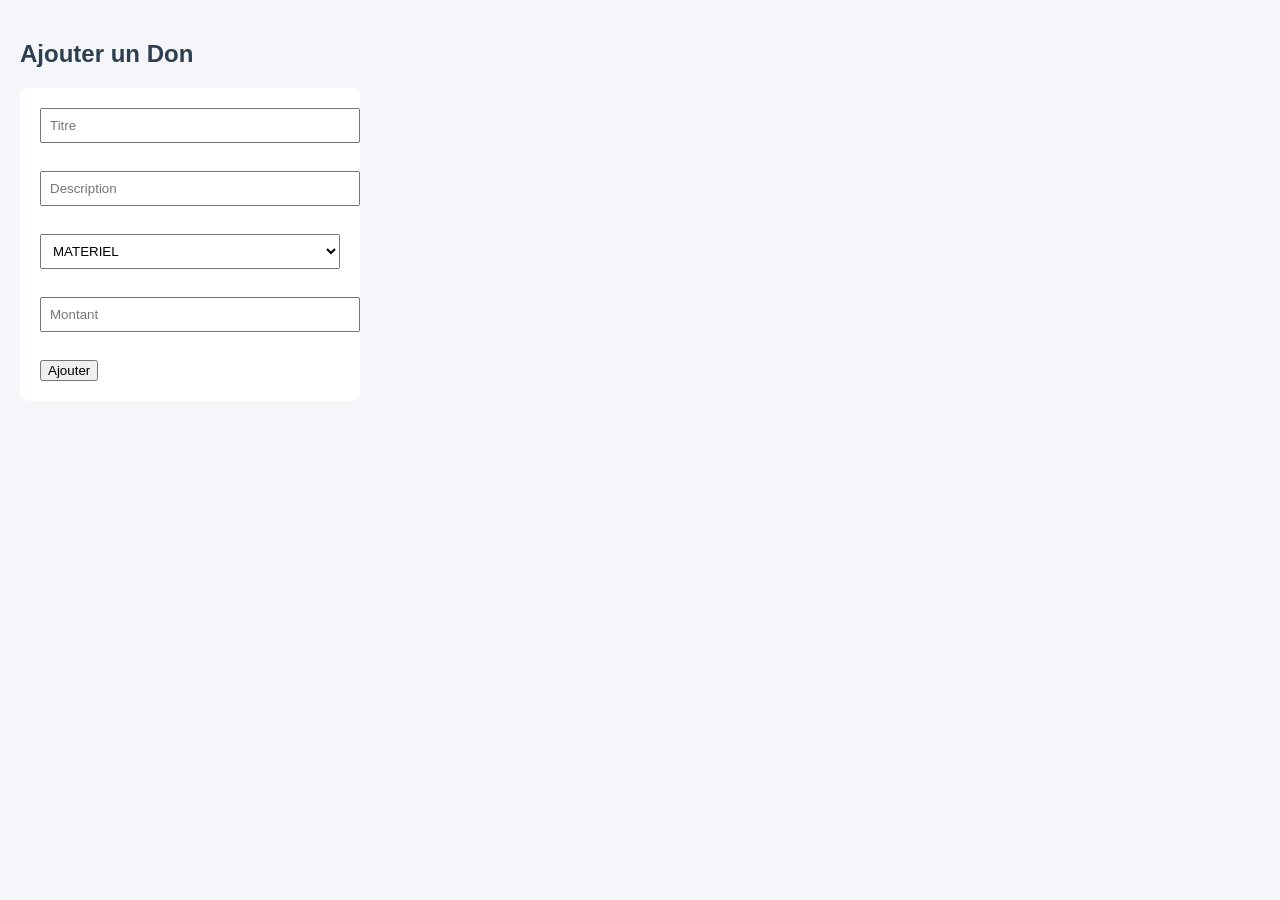
==== src/main/resources/static/ajouter.html @ f62dcea7 "Membre 3 : Ajout backend + frontend Don Solidaire" ====
<!DOCTYPE html>
<html>
<head>
    <title>Ajouter Don</title>
    <link rel="stylesheet" href="style.css">
</head>
<body>

<h2>Ajouter un Don</h2>

<form id="donForm">
    <input type="text" id="titre" placeholder="Titre"><br><br>
    <input type="text" id="description" placeholder="Description"><br><br>

    <select id="typeDon">
        <option value="MATERIEL">MATERIEL</option>
        <option value="ARGENT">ARGENT</option>
    </select><br><br>

    <input type="number" id="montant" placeholder="Montant"><br><br>

    <button type="submit">Ajouter</button>
</form>

<script>
document.getElementById("donForm").addEventListener("submit", function(e){
    e.preventDefault();

    fetch("http://localhost:8080/api/dons", {
        method: "POST",
        headers: {"Content-Type": "application/json"},
        body: JSON.stringify({
            titre: titre.value,
            description: description.value,
            typeDon: typeDon.value,
            montant: montant.value,
            statut: "EN_ATTENTE"
        })
    })
    .then(() => {
        alert("Don ajouté !");
        window.location.href = "liste.html";
    });
});
</script>

</body>
</html>
---- src/main/resources/static/style.css ----
body {
    font-family: Arial;
    background: #f4f6f9;
    margin: 0;
    padding: 20px;
}

h1, h2 {
    color: #2c3e50;
}

ul {
    list-style: none;
    padding: 0;
}

ul li {
    margin: 10px 0;
}

a {
    text-decoration: none;
    background: #3498db;
    color: white;
    padding: 10px 15px;
    border-radius: 6px;
    display: inline-block;
}

a:hover {
    background: #2980b9;
}

table {
    width: 100%;
    border-collapse: collapse;
    margin-top: 20px;
    background: white;
}

th {
    background: #3498db;
    color: white;
    padding: 10px;
}

td {
    padding: 10px;
    border-bottom: 1px solid #ddd;
}

form {
    background: white;
    padding: 20px;
    width: 300px;
    border-radius: 8px;
}

input, select {
    width: 100%;
    padding: 8px;
    margin-bottom: 10px;
}
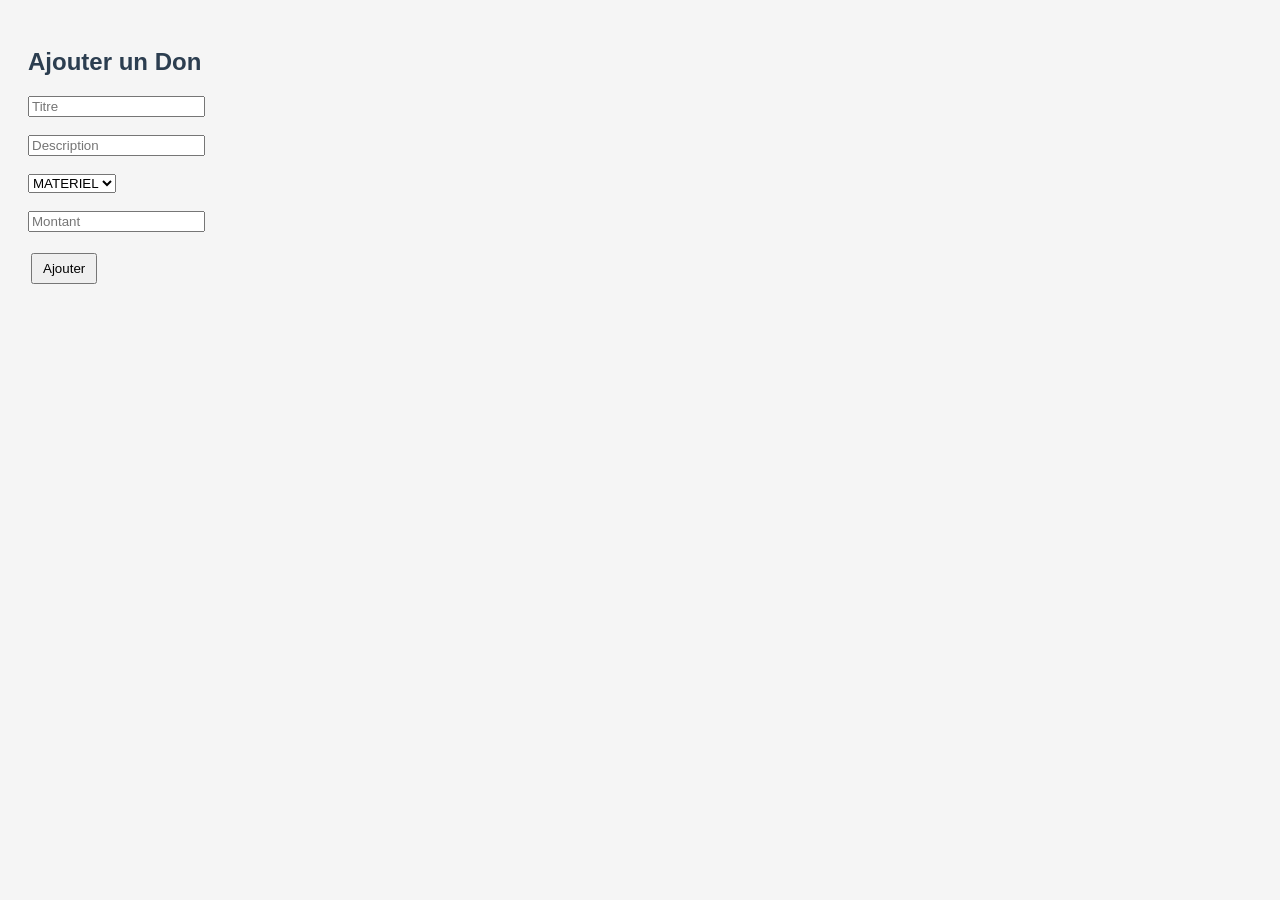
==== commit 49c5a18d: "version finale de partie membre2 et 3" ====
--- a/src/main/resources/static/ajouter.html
+++ b/src/main/resources/static/ajouter.html
@@ -4,26 +4,29 @@
     <title>Ajouter Don</title>
     <link rel="stylesheet" href="style.css">
 </head>
+
 <body>
 
 <h2>Ajouter un Don</h2>
 
-<form id="donForm">
-    <input type="text" id="titre" placeholder="Titre"><br><br>
-    <input type="text" id="description" placeholder="Description"><br><br>
+<form id="form">
 
-    <select id="typeDon">
-        <option value="MATERIEL">MATERIEL</option>
-        <option value="ARGENT">ARGENT</option>
-    </select><br><br>
+<input type="text" id="titre" placeholder="Titre"><br><br>
+<input type="text" id="description" placeholder="Description"><br><br>
 
-    <input type="number" id="montant" placeholder="Montant"><br><br>
+<select id="typeDon">
+    <option value="MATERIEL">MATERIEL</option>
+    <option value="ARGENT">ARGENT</option>
+</select><br><br>
 
-    <button type="submit">Ajouter</button>
+<input type="number" id="montant" placeholder="Montant"><br><br>
+
+<button type="submit">Ajouter</button>
+
 </form>
 
 <script>
-document.getElementById("donForm").addEventListener("submit", function(e){
+document.getElementById("form").addEventListener("submit", function(e){
     e.preventDefault();
 
     fetch("http://localhost:8080/api/dons", {
@@ -33,13 +36,12 @@
             titre: titre.value,
             description: description.value,
             typeDon: typeDon.value,
-            montant: montant.value,
-            statut: "EN_ATTENTE"
+            montant: montant.value
         })
     })
     .then(() => {
-        alert("Don ajouté !");
-        window.location.href = "liste.html";
+        alert("Don ajouté");
+        window.location.href = "dons.html";
     });
 });
 </script>
--- a/src/main/resources/static/style.css
+++ b/src/main/resources/static/style.css
@@ -1,7 +1,6 @@
 body {
     font-family: Arial;
-    background: #f4f6f9;
-    margin: 0;
+    background: #f5f5f5;
     padding: 20px;
 }
 
@@ -9,33 +8,10 @@
     color: #2c3e50;
 }
 
-ul {
-    list-style: none;
-    padding: 0;
-}
-
-ul li {
-    margin: 10px 0;
-}
-
-a {
-    text-decoration: none;
-    background: #3498db;
-    color: white;
-    padding: 10px 15px;
-    border-radius: 6px;
-    display: inline-block;
-}
-
-a:hover {
-    background: #2980b9;
-}
-
 table {
     width: 100%;
-    border-collapse: collapse;
+    background: white;
     margin-top: 20px;
-    background: white;
 }
 
 th {
@@ -46,18 +22,9 @@
 
 td {
     padding: 10px;
-    border-bottom: 1px solid #ddd;
 }
 
-form {
-    background: white;
-    padding: 20px;
-    width: 300px;
-    border-radius: 8px;
-}
-
-input, select {
-    width: 100%;
-    padding: 8px;
-    margin-bottom: 10px;
+button {
+    padding: 6px 10px;
+    margin: 3px;
 }
